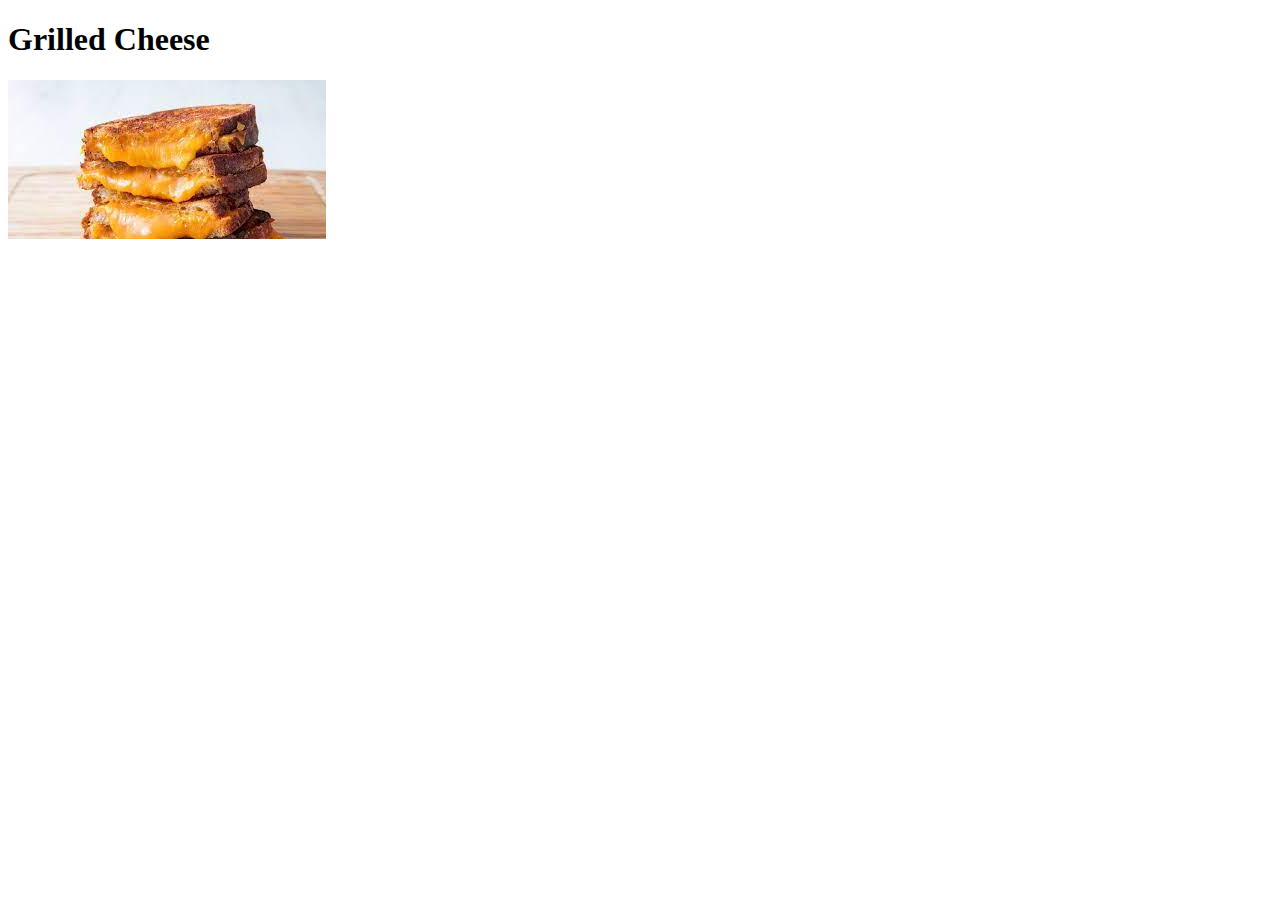
==== recipes/grilledcheese.html @ aebb53c8 "First Update" ====
<!DOCTYPE html>

<html>

<head>
    <title></title>
    <meta charset="utf-8">
</head>


<body> 

    <h1>Grilled Cheese</h1>
    <img src="img/grilledcheese.jpeg" alt="Grilled Cheese"

</body>

</html>
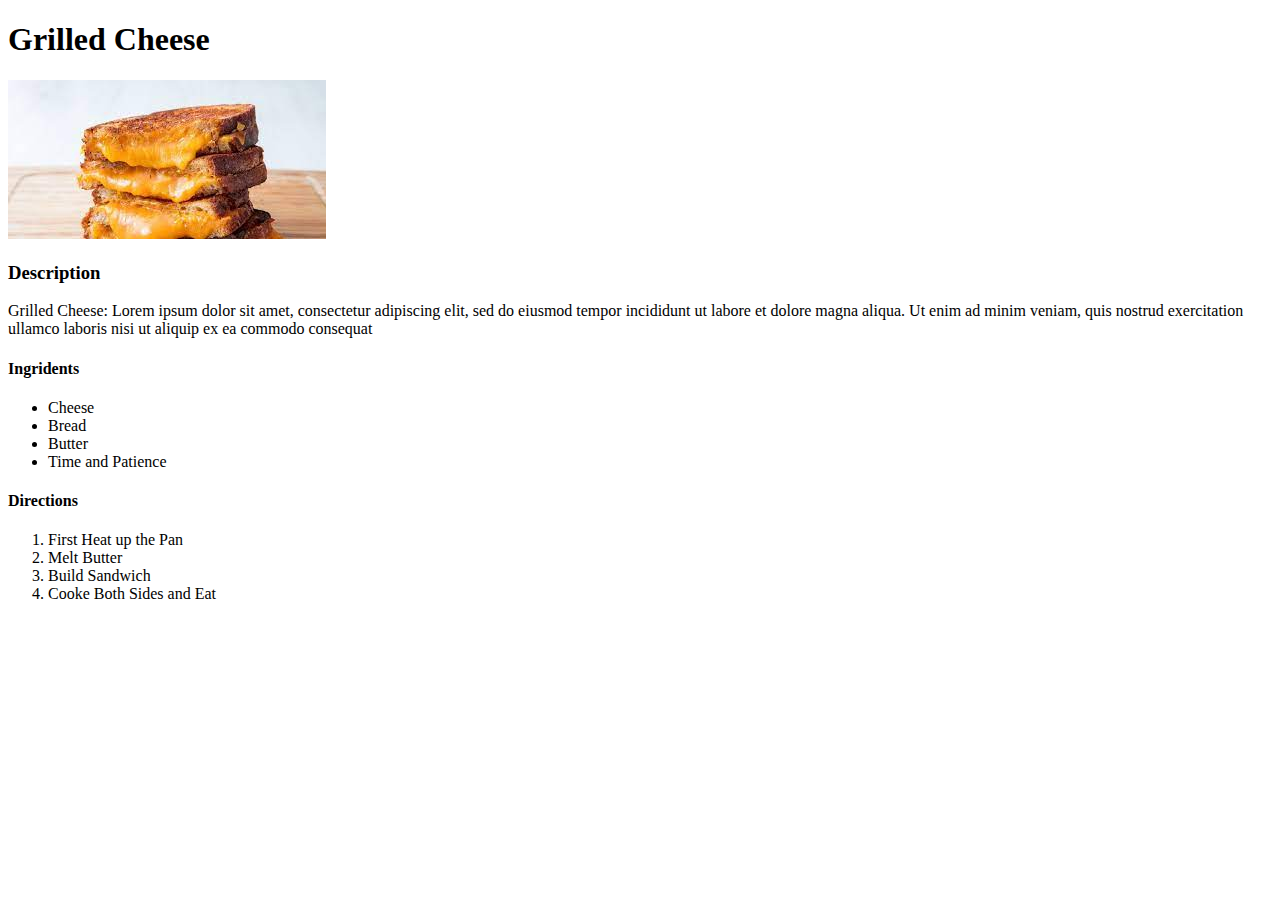
==== commit 8173e1d8: "updated directions" ====
--- a/recipes/grilledcheese.html
+++ b/recipes/grilledcheese.html
@@ -11,8 +11,25 @@
 <body> 
 
     <h1>Grilled Cheese</h1>
-    <img src="img/grilledcheese.jpeg" alt="Grilled Cheese"
+    <img src="img/grilledcheese.jpeg" alt="Grilled Cheese">
+        <h3>Description</h3>
+        <p>Grilled Cheese: Lorem ipsum dolor sit amet, consectetur adipiscing elit, sed do eiusmod tempor incididunt ut labore et dolore magna aliqua. Ut enim ad minim veniam, quis nostrud exercitation ullamco laboris nisi ut aliquip ex ea commodo consequat 
+        </p>
 
+    <h4>Ingridents</h4>
+        <ul>
+            <li>Cheese</li>
+            <li>Bread</li>
+            <li>Butter</li>
+            <li>Time and Patience</li>
+        </ul>
+    <h4>Directions</h4>
+        <ol>
+            <li>First Heat up the Pan<lil>
+            <li>Melt Butter</li>
+            <li>Build Sandwich</li>
+            <li>Cooke Both Sides and Eat</li>
+        </ol>
 </body>
 
 </html>